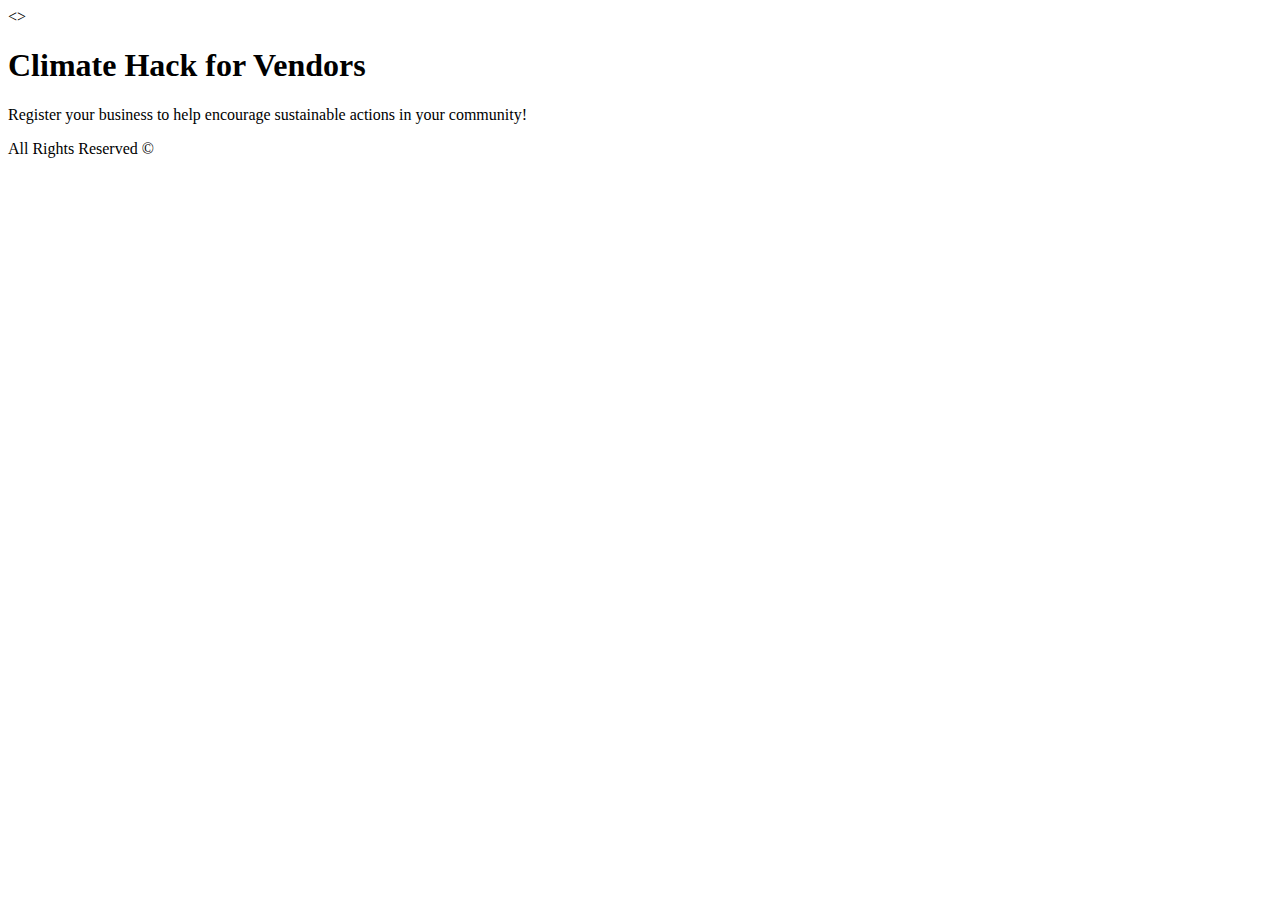
==== vendors/index.html @ 33d08590 "home page for vendors to access" ====
<!DOCTYPE html>
<html lang="en">
	<head>
		<meta charset="UTF-8" />
		<meta name="viewport" content="width=device-width, initial-scale=1.0" />
		<title>Vendors | Climate Hack</title>
	</head>
	<>
		<header>
			<h1>Climate Hack for Vendors</h1>
		</header>
		<main>
			<p>Register your business to help encourage sustainable actions in your community!</p>
        </main>
        <footer>All Rights Reserved &#169;</footer>
	</body>
</html>
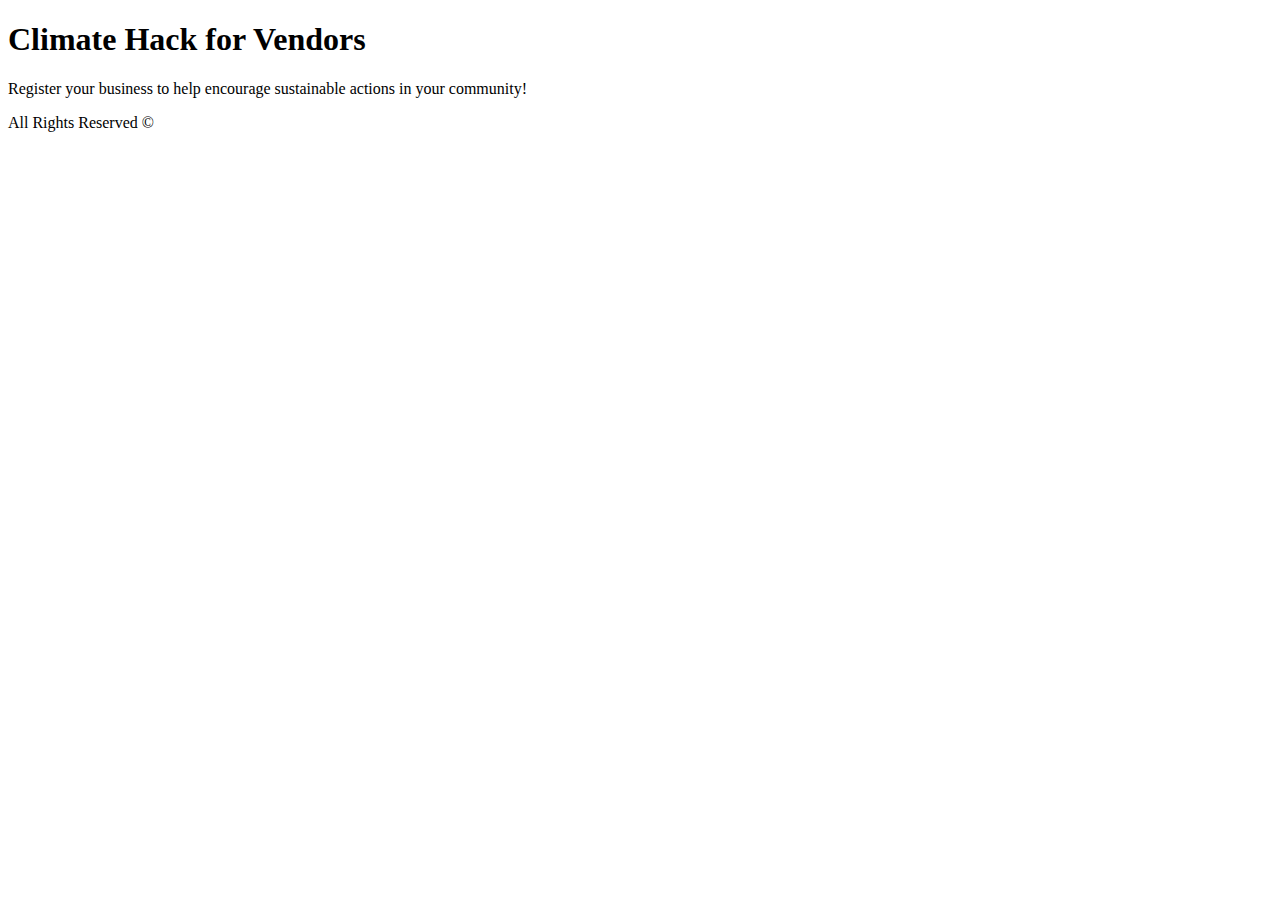
==== commit 78ec9d5a: "whoops. fixed deleted opening body tag" ====
--- a/vendors/index.html
+++ b/vendors/index.html
@@ -5,13 +5,13 @@
 		<meta name="viewport" content="width=device-width, initial-scale=1.0" />
 		<title>Vendors | Climate Hack</title>
 	</head>
-	<>
+	<body>
 		<header>
 			<h1>Climate Hack for Vendors</h1>
 		</header>
 		<main>
 			<p>Register your business to help encourage sustainable actions in your community!</p>
-        </main>
-        <footer>All Rights Reserved &#169;</footer>
+		</main>
+		<footer>All Rights Reserved &#169;</footer>
 	</body>
 </html>
